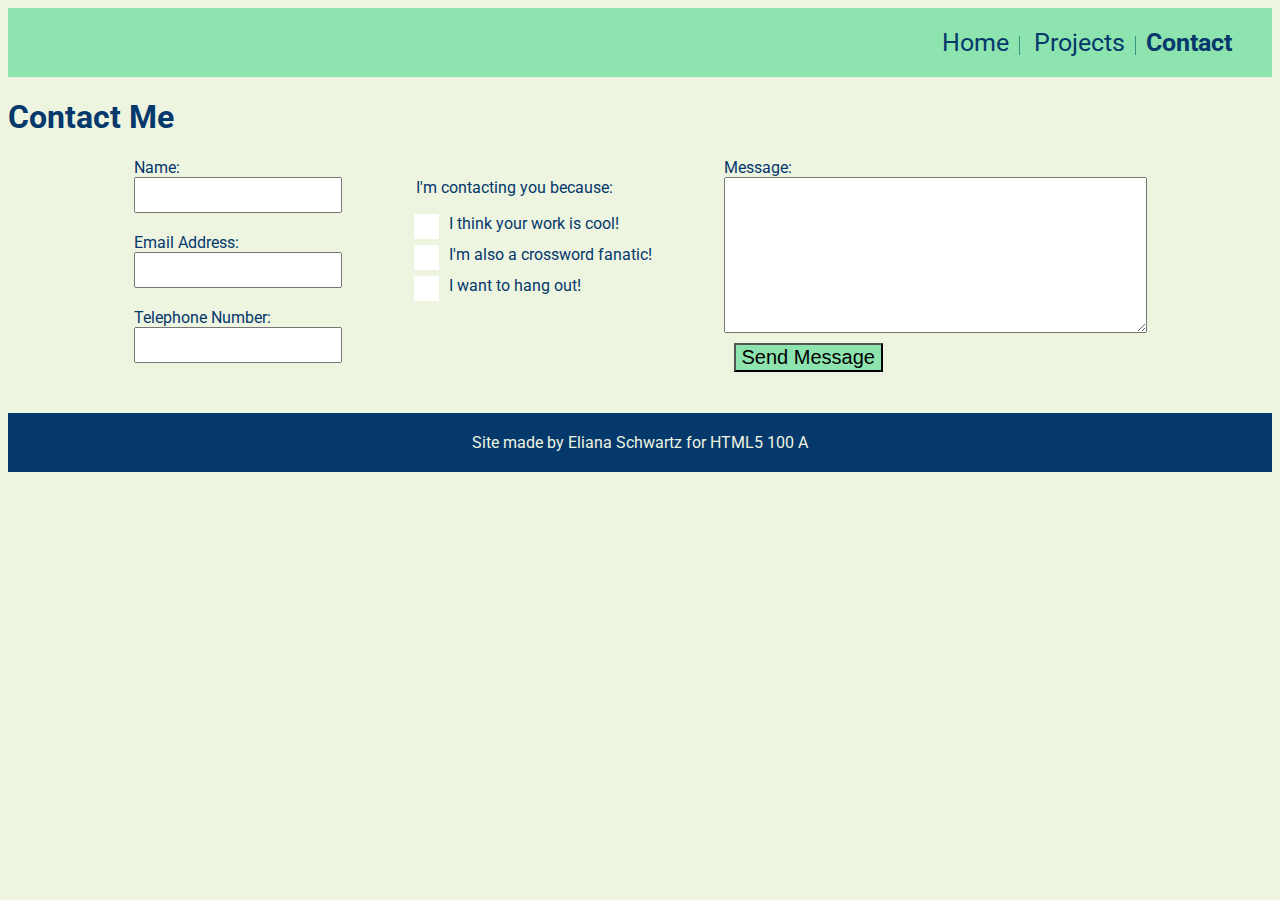
==== contact.html @ ac588982 "adding contact page" ====
<!DOCTYPE html>
<html lang="en">
  <head>
    <meta charset="utf-8">
    <link rel="stylesheet" type="text/css" href="styles/styles.css">
    <link href="https://fonts.googleapis.com/css?family=Roboto" rel="stylesheet">
    <link rel="stylesheet" href="https://use.fontawesome.com/releases/v5.7.1/css/all.css" integrity="sha384-fnmOCqbTlWIlj8LyTjo7mOUStjsKC4pOpQbqyi7RrhN7udi9RwhKkMHpvLbHG9Sr" crossorigin="anonymous">
    <title>Contact Me</title>
  </head>
  <body>
    <header>
      <nav><span><a href="index.html">Home</a></span> <span><a href="projects.html">Projects</a></span><span class="live-page">Contact</span></nav>
      <h1>Contact Me</h1>
    </header>
    <div class="contact-form">
      <form method="GET">
        <div class="part-1">
          <label>Name:
            <input type="text" name="name" required>
          </label>
          <label>Email Address:
            <input type="email" name="emailAddress" required>
          </label>
          <label>Telephone Number:
            <input type="tel" name="telephoneNumber">
          </label>
        </div>
        <div class="part-2">
          <fieldset class="checkbox">
            <legend>I'm contacting you because:</legend>
            <label>
              <input type="checkbox" name="reason" value="interestedInWork">I think your work is cool!
              <span class="checkmark"></span>
            </label>
            <label>
              <input type="checkbox" name="reason" value="alsoLikeCrosswords">I'm also a crossword fanatic!
              <span class="checkmark"></span>
            </label>
            <label>
              <input type="checkbox" name="reason" value="wantToHangOut">I want to hang out!
              <span class="checkmark"></span>
            </label>
          </fieldset>
        </div>
        <div class="part-3">
          <label>Message:
            <textarea name="message" required rows="10" cols="50"></textarea>
          </label>
          <input type="submit" value="Send Message">
        </div>
      </form>
    </div>
    <footer>
      Site made by Eliana Schwartz for HTML5 100 A
    </footer>
  </body>
</html>
---- styles/styles.css ----
nav {
  background-color: #8EE4AF;
  text-align: right;
  padding: 20px;
}

nav span {
  margin-right: 10px;
  padding-right: 10px;
  border-right: 1px solid #379683;
}

nav span:last-child {
  border-right: none;
}

nav a {
  text-decoration: none;
  color: #05386B;
  font-size: 25px;
  font-weight: normal;
  -webkit-transition: font-weight 1s;
  transition: font-weight 1s;
}

nav a:hover {
  color: #4169E1;
  font-weight: bold;
}

.live-page {
  font-weight: bold;
  color: #05386B;
  font-size: 25px;
}

body {
  background: #EDF5E1;
  color: #05386B;
  font-family: 'Roboto', sans-serif;
}

.about-me {
  display: flex;
  justify-content: center;
  flex-direction: row;
  align-items: center;
}

.about-me article {
  width: 30%;
  padding: 1rem;
}

@media only screen and (max-width: 818px ) {
  .about-me {
    flex-direction: column;
  }

  .about-me article {
    width: 90%;
  }

}

.about-me img {
  padding: 20px;
}


i.fas {
  padding-right: 5px;
}

.project-item {
  list-style: none;
  padding: 15px;
  margin-left: 50px;
  -webkit-transition: margin-left 2s;
  transition: margin-left 2s;
}

.project-item:hover {
  margin-left: 100px;
}

.project-item a {
  font-size: 18px;
  -webkit-transition: font-size 2s;
  transition: font-size 2s;
}

.project-item a:hover {
  font-size: 25px;
}

.project-item img {
  vertical-align: middle;
  height: 50px;
  padding-right: 15px;
}

footer {
  background-color: #05386B;
  color: #EDF5E1;
  padding: 20px;
  text-align: center;
}

.contact-form {
  padding-bottom: 30px
}


form {
  display: flex;
  justify-content: center;
  flex-wrap: wrap;
}

.part-1, .part-2, .part-3 {
  padding: 0 20px;
}

.part-1 input {
  width: 200px;
  height: 30px;
  margin-bottom: 20px;
}

input, textarea {
  display: block;
}

fieldset {
  border: none;
  margin: 20px;
}

.checkbox input {
  position: absolute;
  opacity: 0;
  cursor: pointer;
  height: 0;
  width: 0;
}

.checkbox label {
  display: block;
  position: relative;
  padding-left: 35px;
  margin-top: 12px;
  cursor: pointer;
  -webkit-user-select: none;
  -moz-user-select: none;
  -ms-user-select: none;
  user-select: none;
}

.checkmark {
  position: absolute;
  top: 0;
  left: 0;
  height: 25px;
  width: 25px;
  background-color: #FFF;
}

.checkbox label:hover input ~ .checkmark {
  background-color: #4169E1;;
}

.checkbox input:checked ~ .checkmark {
  background-color: #4169E1;
}

.checkmark:after {
  content: "";
  position: absolute;
  display: none;
}

.checkmark:after {
  display: block;
}

.checkbox .checkmark:after {
  left: 9px;
  top: 5px;
  width: 5px;
  height: 10px;
  border: solid white;
  border-width: 0 3px 3px 0;
  -webkit-transform: rotate(45deg);
  -ms-transform: rotate(45deg);
  transform: rotate(45deg);
}

input[type=submit] {
  margin: 10px;
  font-size: 20px;
  background-color: #8EE4AF;
}
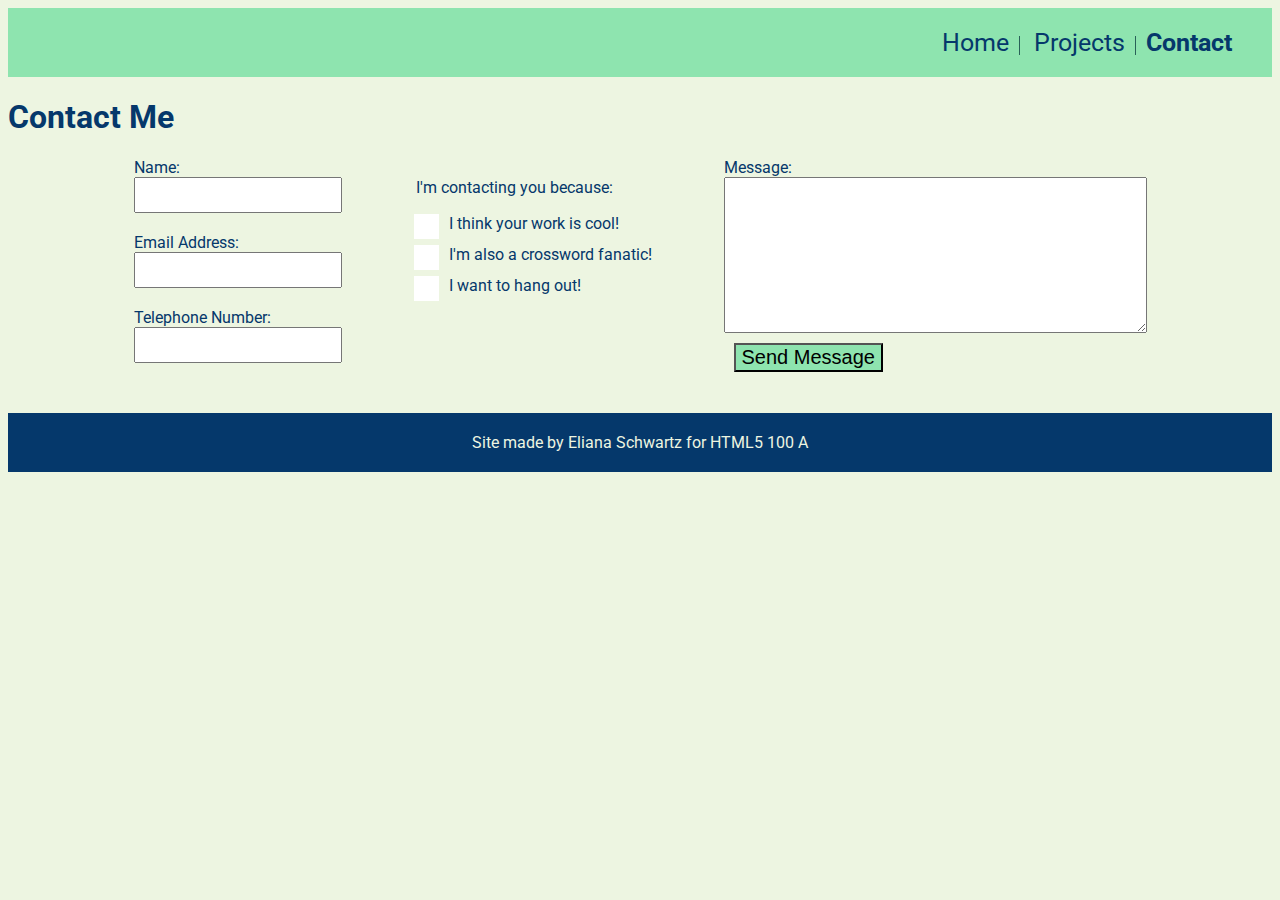
==== commit 63b16022: "adding aria labels" ====
--- a/contact.html
+++ b/contact.html
@@ -9,7 +9,7 @@
   </head>
   <body>
     <header>
-      <nav><span><a href="index.html">Home</a></span> <span><a href="projects.html">Projects</a></span><span class="live-page">Contact</span></nav>
+      <nav aria-label="Main"><span><a href="index.html">Home</a></span> <span><a href="projects.html">Projects</a></span><span class="live-page">Contact</span></nav>
       <h1>Contact Me</h1>
     </header>
     <div class="contact-form">
--- a/styles/styles.css
+++ b/styles/styles.css
@@ -1,13 +1,13 @@
 nav {
   background-color: #8EE4AF;
   text-align: right;
-  padding: 20px;
+  padding: 1.25rem;
 }
 
 nav span {
-  margin-right: 10px;
-  padding-right: 10px;
-  border-right: 1px solid #379683;
+  margin-right: 0.625rem;
+  padding-right: 0.625rem;
+  border-right: 1px solid #296158;
 }
 
 nav span:last-child {
@@ -17,21 +17,21 @@
 nav a {
   text-decoration: none;
   color: #05386B;
-  font-size: 25px;
+  font-size: 1.5625rem;
   font-weight: normal;
   -webkit-transition: font-weight 1s;
   transition: font-weight 1s;
 }
 
 nav a:hover {
-  color: #4169E1;
+  color: #204CCF;
   font-weight: bold;
 }
 
 .live-page {
   font-weight: bold;
   color: #05386B;
-  font-size: 25px;
+  font-size: 1.5625rem;
 }
 
 body {
@@ -64,51 +64,51 @@
 }
 
 .about-me img {
-  padding: 20px;
+  padding: 1.25rem;
 }
 
 
 i.fas {
-  padding-right: 5px;
+  padding-right: 0.3125rem;
 }
 
 .project-item {
   list-style: none;
-  padding: 15px;
-  margin-left: 50px;
+  padding: 0.9375rem;
+  margin-left: 3.125rem;
   -webkit-transition: margin-left 2s;
   transition: margin-left 2s;
 }
 
 .project-item:hover {
-  margin-left: 100px;
+  margin-left: 6.25rem;
 }
 
 .project-item a {
-  font-size: 18px;
+  font-size: 1.125rem;
   -webkit-transition: font-size 2s;
   transition: font-size 2s;
 }
 
 .project-item a:hover {
-  font-size: 25px;
+  font-size: 1.5625rem;
 }
 
 .project-item img {
   vertical-align: middle;
-  height: 50px;
-  padding-right: 15px;
+  height: 3.125rem;
+  padding-right: 0.9375rem;
 }
 
 footer {
   background-color: #05386B;
   color: #EDF5E1;
-  padding: 20px;
+  padding: 1.25rem;
   text-align: center;
 }
 
 .contact-form {
-  padding-bottom: 30px
+  padding-bottom: 1.875rem;
 }
 
 
@@ -119,13 +119,13 @@
 }
 
 .part-1, .part-2, .part-3 {
-  padding: 0 20px;
+  padding: 0 1.25rem;
 }
 
 .part-1 input {
-  width: 200px;
-  height: 30px;
-  margin-bottom: 20px;
+  width: 12.5rem;
+  height: 1.875rem;
+  margin-bottom: 1.25rem;
 }
 
 input, textarea {
@@ -134,7 +134,7 @@
 
 fieldset {
   border: none;
-  margin: 20px;
+  margin: 1.25rem;
 }
 
 .checkbox input {
@@ -148,8 +148,8 @@
 .checkbox label {
   display: block;
   position: relative;
-  padding-left: 35px;
-  margin-top: 12px;
+  padding-left: 2.188rem;
+  margin-top: 0.75rem;
   cursor: pointer;
   -webkit-user-select: none;
   -moz-user-select: none;
@@ -161,13 +161,13 @@
   position: absolute;
   top: 0;
   left: 0;
-  height: 25px;
-  width: 25px;
+  height: 1.563rem;
+  width: 1.563rem;
   background-color: #FFF;
 }
 
 .checkbox label:hover input ~ .checkmark {
-  background-color: #4169E1;;
+  background-color: #4169E1;
 }
 
 .checkbox input:checked ~ .checkmark {
@@ -185,19 +185,19 @@
 }
 
 .checkbox .checkmark:after {
-  left: 9px;
-  top: 5px;
-  width: 5px;
-  height: 10px;
+  left: 0.5625rem;
+  top: 0.3125rem;
+  width: 0.3125rem;
+  height: 0.625rem;
   border: solid white;
-  border-width: 0 3px 3px 0;
+  border-width: 0 0.1875rem 0.1875rem 0;
   -webkit-transform: rotate(45deg);
   -ms-transform: rotate(45deg);
   transform: rotate(45deg);
 }
 
 input[type=submit] {
-  margin: 10px;
-  font-size: 20px;
+  margin: 0.625rem;
+  font-size: 1.25rem;
   background-color: #8EE4AF;
 }